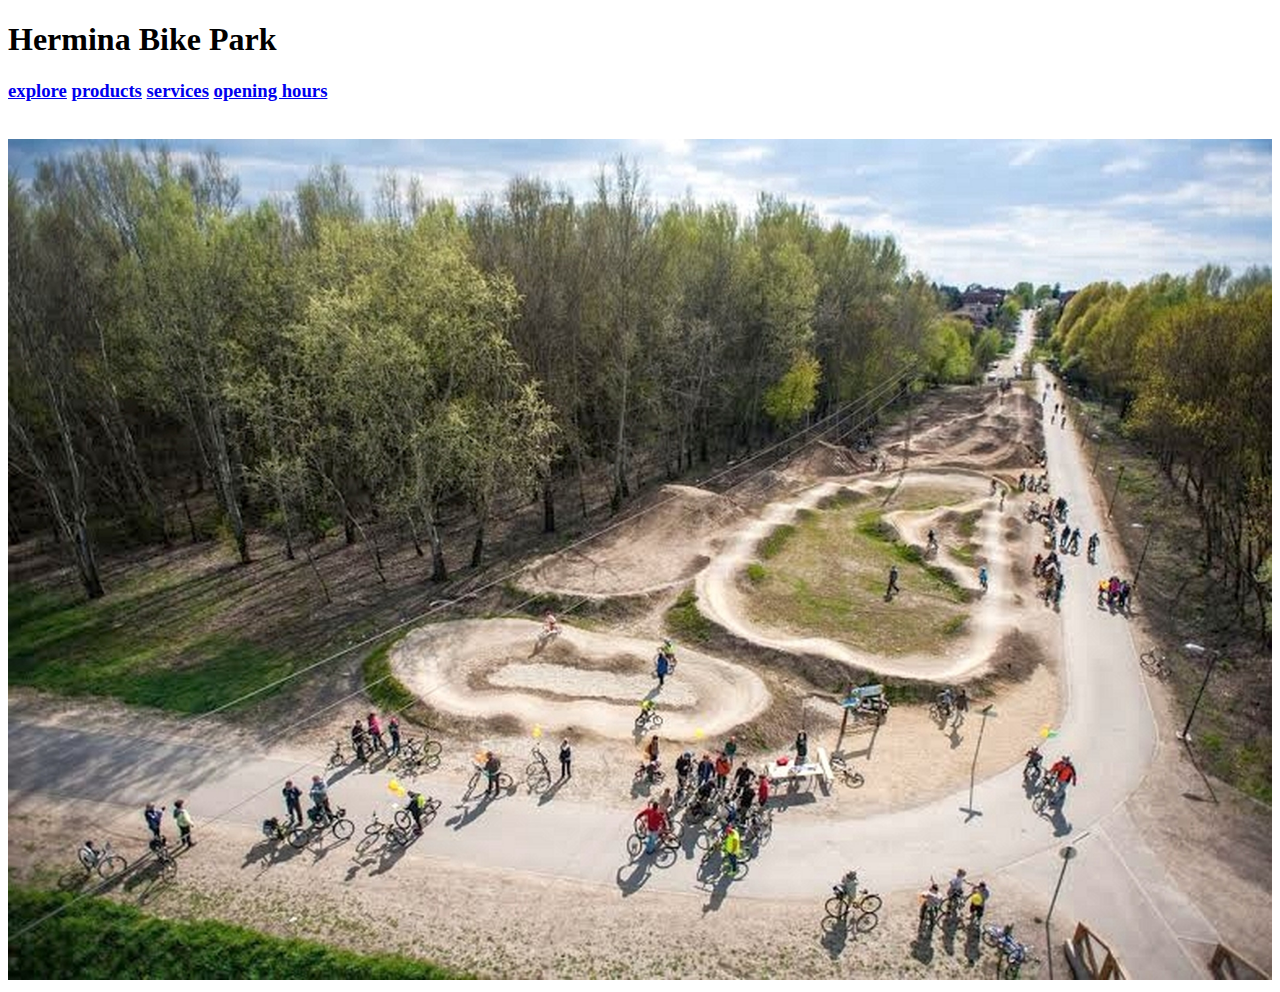
==== index.html @ f25ffba7 "Init page." ====
<!DOCTYPE html>
<html lang="en">

<head>
    <meta charset="UTF-8">
    <meta http-equiv="X-UA-Compatible" content="IE=edge">
    <meta name="viewport" content="width=device-width, initial-scale=1.0">
    <title>Hermina Bikes</title>
</head>

<body>
    <h1>Hermina Bike Park</h1>

    <h3><a href="/pages/orders.html">explore</a>

        <a href="/pages/products.html">products</a>

        <a href="/pages/services.html">services</a>
        <a href="about.html">opening hours</a>
    </h3>

    <img width="100%" src="https://epiteszforum.hu/uploads/images/2015/10/1920_herminabicikli-palya1.jpg" alt="">
    <img width="100%" src=jpg\1920_herminabicikli-palya1.jpg alt="">

</body>

</html>
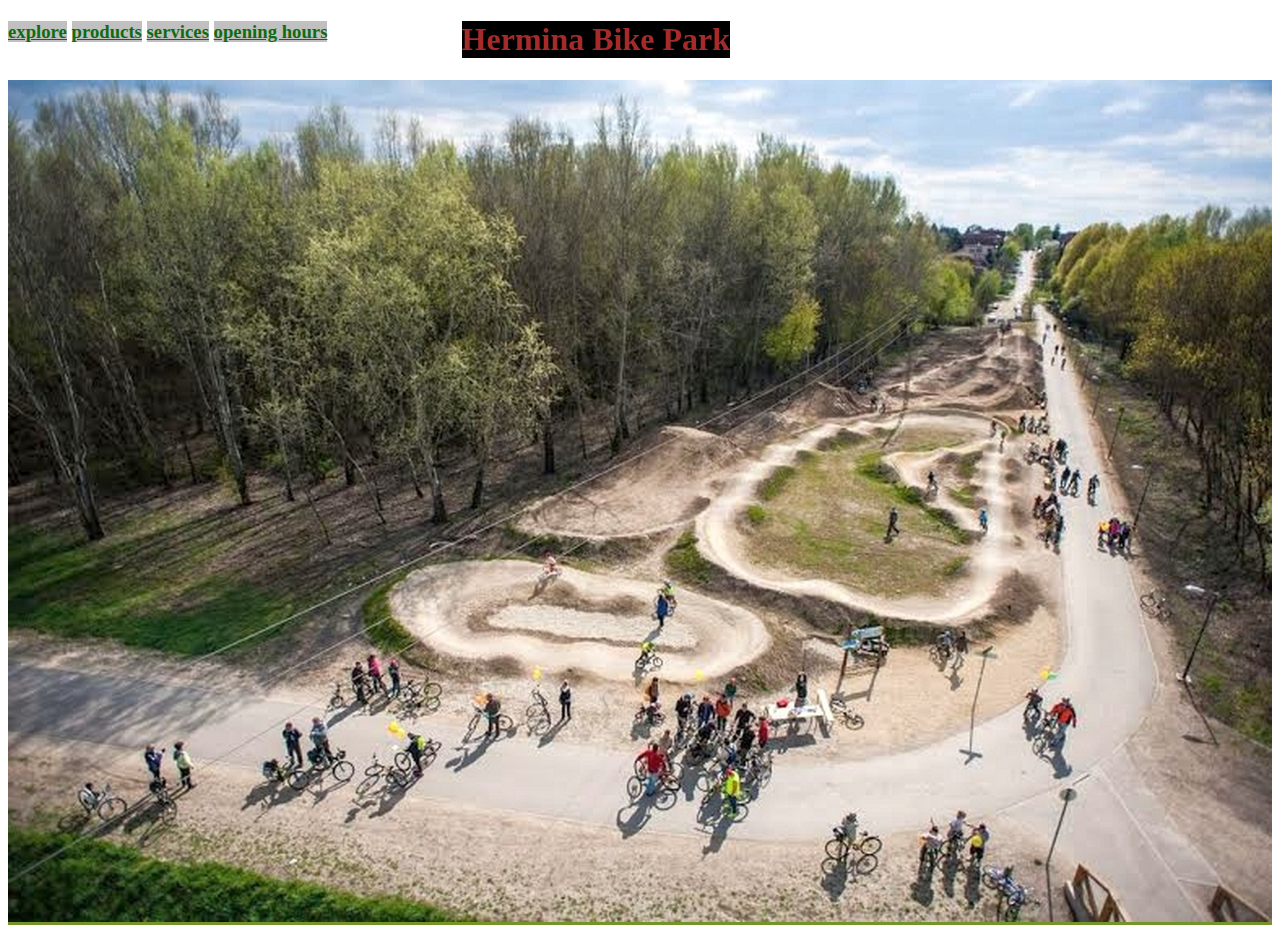
==== commit 63b09ac8: "commit" ====
--- a/index.html
+++ b/index.html
@@ -2,25 +2,33 @@
 <html lang="en">
 
 <head>
-    <meta charset="UTF-8">
     <meta http-equiv="X-UA-Compatible" content="IE=edge">
     <meta name="viewport" content="width=device-width, initial-scale=1.0">
     <title>Hermina Bikes</title>
+
+    <link rel="stylesheet" href="css/style.css">
+
 </head>
 
 <body>
-    <h1>Hermina Bike Park</h1>
 
-    <h3><a href="/pages/orders.html">explore</a>
+    <h1>
+        <a id="head">Hermina Bike Park</a>
+    </h1>
 
-        <a href="/pages/products.html">products</a>
+    
+        <h3>
+             <a href="/pages/orders.html">explore</a>
 
-        <a href="/pages/services.html">services</a>
-        <a href="about.html">opening hours</a>
-    </h3>
+            <a href="/pages/products.html">products</a>
 
-    <img width="100%" src="https://epiteszforum.hu/uploads/images/2015/10/1920_herminabicikli-palya1.jpg" alt="">
-    <img width="100%" src=jpg\1920_herminabicikli-palya1.jpg alt="">
+            <a href="/pages/services.html">services</a>
+            <a href="about.html">opening hours</a> 
+           <a id="navigateHeader">
+        </h3>
+
+        <img width="100%" src="https://epiteszforum.hu/uploads/images/2015/10/1920_herminabicikli-palya1.jpg" alt="">
+        <img   width="100%" src=jpg\1920_herminabicikli-palya1.jpg alt="">
 
 </body>
 
--- a/css/style.css
+++ b/css/style.css
@@ -0,0 +1,8 @@
+ 
+h1 {color: brown; ;}
+
+h3 a {color: rgb(17, 107, 17);;
+background: silver;}
+
+#navigateHeader {background-color: rgb(116, 148, 40);}
+#head {background-color: rgb(0, 0, 0); position: fixed; right:  550px;}